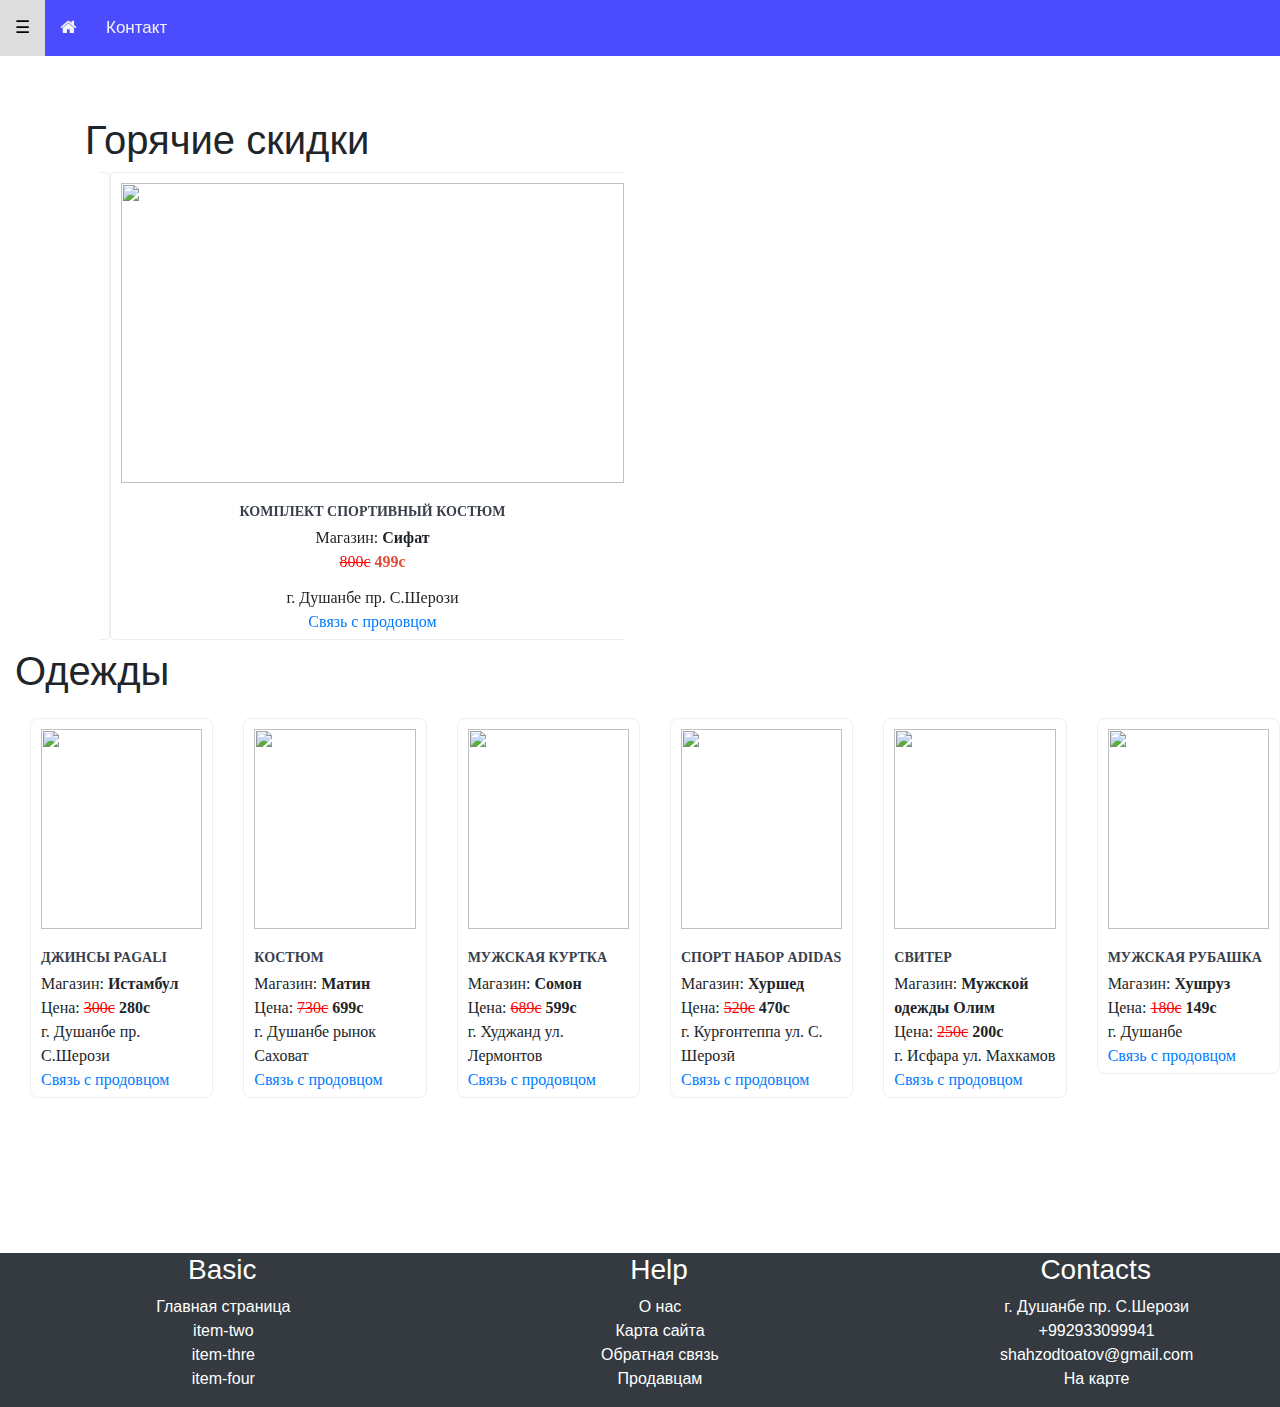
==== index.html @ 080f4787 "first commit" ====
<!DOCTYPE html>
<html lang="en">
<head>
    <meta charset="UTF-8">
    <meta name="viewport" content="width=device-width, initial-scale=1.0">
    <link rel="stylesheet" href="./bootstrap/css/bootstrap.min.css">
    <link rel="stylesheet" href="https://cdnjs.cloudflare.com/ajax/libs/font-awesome/4.7.0/css/font-awesome.min.css">
    <link rel="stylesheet" href="./slick-slider/slick/slick-theme.css">
    <link rel="stylesheet" href="./slick-slider/slick/slick.css">
    <link rel="stylesheet" href="./style.css">
    <title>Takhfif</title>
</head>
<body>
    <div id="navbar">
        <a onclick="openNav()">&#9776;</a>
        <a href="./index.html"><i class="fa fa-home"></i></a>
        <a href="./form.html">Контакт</a>
    </div><!--navbar-->

    <div id="mySidenav" class="sidenav">
        <a href="javascript:void(0)" class="closebtn" onclick="closeNav()">&times;</a>
        <a href="./cat_one.html"><i class="fa fa-fw fa-car"></i> Auto</a>
        <a href="./pages/clothers.html"><i class="fa fa-user"></i> Clothers</a>
        <a href="./pages/green.html"><i class="fa fa-fw fa-tree"></i> Green</a>
        <a href="./pages/foods.html"><i class="fa fa-fw fa-cutlery"></i> Foods</a>
        <a href="./pages/service.html"><i class="fa fa-fw fa-handshake-o"></i> Servvice</a>
        <a href="./pages/technics.html"><i class="fa fa-fw fa-laptop"></i> Computers</a>
        <a href="#"><i class="fa fa-fw fa-headphones"></i> Headphones</a>
        <a href="#"><i class="fa fa-fw fa-mobile"></i> Smartphones</a>
    </div> <!--sidenav-->

<br><br><br><br>
<div class="container">
    <h1>Горячие скидки</h1>
        <div class="slider col-md-6">
            <div class="card">
                <div class="card-img">
                    <img src="https://lh3.googleusercontent.com/proxy/[base64]"
                        alt="">
                </div>
                <div class="card-list">
                    <h3>Комплект спортивный костюм</h3>
                    <p>Магазин: <b>Сифат</b></p>
                    <div class="narx"><s class="price-number">800с</s> <b>499с</b></div>
                    <div class="address"><span>г. Душанбе </span><span>пр. С.Шерози</span></div>
                    <div class="seller-conn"><a href="tel:+992933099941">Связь с продовцом</a></div>
                </div>
            </div> 
            
            <div class="card">
                <div class="card-img">
                    <img src="https://cdn.svyaznoy.ru/upload/iblock/9d7/htmlimage3.jpg/resize/483x483/hq/"
                        alt="">
                </div>
                <div class="card-list">
                    <h3>Ноутбук Honor Magicbook Pro</h3>
                    <p>Магазин: <b>Шаҳром</b></p>
                    <div class="narx"><s class="price-number">6400с</s> <b>4000с</b></div>
                    <div class="address"><span>г. Душанбе </span><span>ул. Бухоро 43</span></div>                    
                    <div class="seller-conn"><a href="tel:+992933099941">Связь с продовцом</a></div>
                </div>
            </div> 

            <div class="card">
                <div class="card-img">
                    <img src="https://i1.foxtrot.com.ua/product/MediumImages/6390305_0.jpg"
                        alt="">
                </div>
                <div class="card-list">
                    <h3>Холодильник Samsung</h3>
                    <p>Магазин: <b>Осиё</b></p>
                    <div class="narx"><s class="price-number">12000с</s> <b>11400с</b></div>
                    <div class="address"><span>г. Душанбе </span><span>ул. Н.Карабоев</span></div>                    
                    <div class="seller-conn"><a href="tel:+992933099941">Связь с продовцом</a></div>
                </div>
            </div> 

            <div class="card">
                <div class="card-img">
                    <img src="https://www.technodom.kz/media/catalog/product/c/6/c6284783011b7381915892a9ef62e2f05874be58_15305896198174.jpg"
                        alt="">
                </div>
                <div class="card-list">
                    <h3>Смартфон Samsung A10</h3>
                    <p>Магазин: <b>Садбарг</b></p>
                    <div class="narx"><s class="price-number">2700с</s> <b>2579с</b></div>
                    <div class="address"><span>г. Душанбе </span><span>ул. Н.Хисрав</span></div>                    
                    <div class="seller-conn"><a href="tel:+992933099941">Связь с продовцом</a></div>
                </div>
            </div>

            <div class="card">
                <div class="card-img">
                    <img src="https://i1.foxtrot.com.ua/product/MediumImages/6390305_0.jpg"
                        alt="">
                </div>
                <div class="card-list">
                    <h3>Шкаф</h3>
                    <p>Магазин: <b>Саховат</b></p>
                    <div class="narx"><s class="price-number">800с</s> <b>720с</b></div>
                    <div class="address"><span>г. Душанбе </span><span>ул. Н.Карабоев</span></div>                    
                    <div class="seller-conn"><a href="tel:+992933099941">Связь с продовцом</a></div>
                </div>
            </div>

            <div class="card">
                <div class="card-img">
                    <img src="https://gde.ru/images/img_ru/474x354/50/43/5043f0f0791b76d75b5369abca0ab702.jpg"
                        alt="">
                </div>
                <div class="card-list">
                    <h3>Коляска</h3>
                    <p>Магазин: <b>Султони Кабир</b></p>
                    <div class="narx"><s class="price-number">700с</s> <b>629с</b></div>
                    <div class="address"><span>г. Душанбе </span><span>ул. Н.Карабоев</span></div>                    
                    <div class="seller-conn"><a href="tel:+992933099941">Связь с продовцом</a></div>
                </div>
            </div>

            <div class="card">
                <div class="card-img">
                    <img src="https://alif.shop/images/detailed/80/Divan-Chikago-B3.jpg"
                        alt="">
                </div>
                <div class="card-list">
                    <h3>Диван</h3>
                    <p>Магазин: <b>Осиё</b></p>
                    <div class="narx"><s class="price-number">5000с</s> <b>4599с</b></div>
                    <div class="address"><span>г. Кургонтеппа </span><span>ул. Н.Хусрав 29/3</span></div>                    
                    <div class="seller-conn"><a href="tel:+992933099941">Связь с продовцом</a></div>
                </div>
            </div>

            
    </div> <!--slider-->
</div><!--container-->


    <div class="container-fluid">
        <h1>Одежды</h1>
        <div class="row first">
            <div class="product col-md-2 col-6 col-sm-4">
                <div class="product-items">
                   <div class="product-img">
                    <img src="https://img1.wbstatic.net/big/new/10390000/10396453-1.jpg"
                        alt="">
                </div>
                <div class="product-list">
                    <h4>Джинсы PAGALI</h4>
                    <p>Магазин: <b>Истамбул</b></p>
                    <div class="price">Цена: <s class="price-number">300с</s> <b>280с</b></div>
                    <div class="address"><span>г. Душанбе </span><span>пр. С.Шерози</span></div>
                    <div class="seller-conn"><a href="tel:+992933099941">Связь с продовцом</a></div>
                </div> 
                </div>                
            </div>

            <div class="product col-md-2 col-6 col-sm-4">
                <div class="product-items">
                    <div class="product-img">
                     <img src="https://www.openbusiness.ru/upload/iblock/438/muzhskaya_odejhda.jpg"
                         alt="">
                 </div>
                 <div class="product-list">
                     <h4>Костюм</h4>
                     <p>Магазин: <b>Матин</b></p>
                     <div class="price">Цена: <s class="price-number">730с</s> <b>699с</b></div>
                     <div class="address"><span>г. Душанбе </span><span>рынок Саховат</span></div>
                     <div class="seller-conn"><a href="tel:+992933099941">Связь с продовцом</a></div>
                 </div> 
                 </div>
            </div>

            <div class="product col-md-2 col-6 col-sm-4">
                <div class="product-items">
                    <div class="product-img">
                     <img src="https://static-ru.insales.ru/images/products/1/3812/128102116/pol_pl_Kurtka-meska-przejsciowa-sportowa-bordowa-Denley-AK85-51157_3.jpg"
                         alt="">
                 </div>
                 <div class="product-list">
                     <h4>Мужская куртка</h4>
                     <p>Магазин: <b>Сомон</b></p>
                     <div class="price">Цена: <s class="price-number">689с</s> <b>599с</b></div>
                     <div class="address"><span>г. Худжанд </span><span>ул. Лермонтов</span></div>
                     <div class="seller-conn"><a href="tel:+992933099941">Связь с продовцом</a></div>
                 </div> 
                 </div>
            </div>

            <div class="product col-md-2 col-6 col-sm-4">
                <div class="product-items">
                    <div class="product-img">
                     <img src="https://i.pinimg.com/originals/97/82/17/978217e339a86e8366fa1c538695683b.jpg"
                         alt="">
                 </div>
                 <div class="product-list">
                     <h4>Спорт набор adidas</h4>
                     <p>Магазин: <b>Хуршед</b></p>
                     <div class="price">Цена: <s class="price-number">520с</s> <b>470с</b></div>
                     <div class="address"><span>г. Курғонтеппа </span><span>ул. С. Шерозӣ</span></div>
                     <div class="seller-conn"><a href="tel:+992933099941">Связь с продовцом</a></div>
                 </div> 
                 </div>
            </div>

            <div class="product col-md-2 col-6 col-sm-4">
                <div class="product-items">
                    <div class="product-img">
                     <img src="https://upload.leboutique.com/upload/media/category/mlong-sleeve.jpg"
                         alt="">
                 </div>
                 <div class="product-list">
                     <h4>Свитер</h4>
                     <p>Магазин: <b>Мужской одежды Олим</b></p>
                     <div class="price">Цена: <s class="price-number">250с</s> <b>200с</b></div>
                     <div class="address"><span>г. Исфара </span><span>ул. Махкамов</span></div>
                     <div class="seller-conn"><a href="tel:+992933099941">Связь с продовцом</a></div>
                 </div> 
                 </div>
            </div>
            
            <div class="product col-md-2 col-6 col-sm-4">
                <div class="product-items">
                    <div class="product-img">
                     <img src="https://i3.stat01.com/1/6741/67402734/a35910/rubashki.jpg"
                         alt="">
                 </div>
                 <div class="product-list">
                     <h4>Мужская рубашка</h4>
                     <p>Магазин: <b>Хушруз</b></p>
                     <div class="price">Цена: <s class="price-number">180с</s> <b>149с</b></div>
                     <div class="address"><span>г. Душанбе </span></div>
                     <div class="seller-conn"><a href="tel:+992933099941">Связь с продовцом</a></div>
                 </div> 
                 </div>
            </div>
        </div> <!--row-->
    </div> <!--container -->
    <br>
    <br>
    <br>
    <br>
    <br>
    














     <!-- Footer -->
<div class="footer bg-dark">
    <div class="row footer">
        <div class=" col-md-4 block-one">
            <h3>Basic</h3>
            <ul>
            <li><a href="#">Главная страница</a></li>
            <li><a href="#">item-two</a></li>
            <li><a href="#">item-thre</a></li>
            <li><a href="#">item-four</a></li>
        </ul>
    </div><!-- block-1 -->
        <div class=" col-md-4 block-two">
            <h3>Help</h3>
            <ul>
                <li><a href="#">О нас</a></li>
                <li><a href="#">Карта сайта</a></li>
                <li><a href="#">Обратная связь</a></li>
                <li><a href="#">Продавцам</a></li>
            </ul>
        </div><!-- block-2 -->
        <div class=" col-md-4 block-three">
            <h3>Contacts</h3>
            <ul>
                <li><a href="#">г. Душанбе пр. С.Шерози</a></li>
               <li> <a href="tel:+992933099941">+992933099941</a></li>
               <li> <a href="mailto:shazodtoatov@gmail.com">shahzodtoatov@gmail.com</a></li>
               <li> <a href="#">На карте</a></li>
            </ul>
        </div><!-- block-3 -->
        </div>
        <!--row-->
</div><!--footer-->

    <script src="https://code.jquery.com/jquery-3.5.1.min.js"></script>
    <script src="./slick-slider/slick/slick.js"></script>
    <script src="./jquery.js"></script>
    <script src="main.js"></script>
</body>
</html>
---- style.css ----
#navbar {
    background-color: rgb(0,0,255, 0.7);
    position: fixed;
    top: 0;
    width: 100%;
    display: block;
    transition: top 0.3s;
  }
  
  #navbar a {
    float: left;
    display: block;
    color: #f2f2f2;
    text-align: center;
    padding: 15px;
    text-decoration: none;
    font-size: 17px;
  }
  
  #navbar a:hover {
    background-color: #ddd;
    color: black;
    cursor: pointer;
  }

  .sidenav {
    height: 100%;
    width: 0;
    position: fixed;
    z-index: 1;
    top: 0;
    left: 0;
    background-color: #111;
    overflow-x: hidden;
    transition: 0.1s;
    padding-top: 60px;
  }
  
  .sidenav a {
    padding: 8px 8px 8px 32px;
    text-decoration: none;
    font-size: 25px;
    color: #818181;
    display: block;
    transition: 0.3s;
  }
  
  .sidenav a:hover {
    color: #f1f1f1;
  }
  
  .sidenav .closebtn {
    position: absolute;
    top: 0;
    right: 25px;
    font-size: 36px;
    margin-left: 50px;
  }
  
  #main {
    transition: margin-left .5s;
    padding: 16px;
  }
  
  @media screen and (max-height: 450px) {
    .sidenav {padding-top: 15px;}
    .sidenav a {font-size: 18px;}
  }

  
/* Card styles --------------------------------------------------------------------------------------------------------------------------------------------*/
img{
    width: 150px;
    height: 200px;
}


.slide{
    margin: 10px;
    border: 1px solid black;
    box-shadow: 5px 5px 4px 5px #888888;
}


.card{
  width: 100%;
  text-align: center;
  display: inline-block;
  margin: 0 auto;
  margin: 0 10px;
  padding: 10px 10px 5px 10px;
  border: 1px solid #eee;
  background: white;
  font-family: "Open Sans";
  overflow: hidden;
  transition: .4s linear;
}
.card-img{transition: 1s ease-in-out;}
.card-img:hover{transform: scale(1.03);}

.card-list {margin-top: 15px;}
.card-list h3 {
  font-weight: 700;
  color: #39404B;
  margin: 0;
  text-transform: uppercase;
  font-size: 14px;
  line-height: 2;
}
.narx {
  color: #E34D38;
  display: block;
  margin-bottom: 12px;
}
.card-img img {
    display: block;
    width: 100%;
    height: 300px;
  }


  /* Slider --------------------------------------------------------------------------------------------------------------------------------------------*/
.slider {
    position: relative;
    overflow: hidden;
  }
  
  .slider__wrapper {
    display: flex;
    transition: transform 0.6s ease;
  }
  
  .slider__item {
    flex: 0 0 50%;
    max-width: 50%;
  }
  
  .slider__control {
    position: absolute;
    top: 50%;
    display: flex;
    align-items: center;
    justify-content: center;
    width: 40px;
    color: #fff;
    text-align: center;
    opacity: 0.5;
    height: 50px;
    transform: translateY(-50%);
    background: rgba(0, 0, 0, .5);
  }
  
  .slider__control:hover,
  .slider__control:focus {
    color: #fff;
    text-decoration: none;
    outline: 0;
    opacity: .9;
  }
  
  .slider__control_left {
    left: 0;
  }
  
  .slider__control_right {
    right: 0;
  }
  
  .slider__control::before {
    content: '';
    display: inline-block;
    width: 20px;
    height: 20px;
    background: transparent no-repeat center center;
    background-size: 100% 100%;
  }
  
  .slider__control_left::before {
    background-image: url("data:image/svg+xml;charset=utf8,%3Csvg xmlns='http://www.w3.org/2000/svg' fill='%23fff' viewBox='0 0 8 8'%3E%3Cpath d='M5.25 0l-4 4 4 4 1.5-1.5-2.5-2.5 2.5-2.5-1.5-1.5z'/%3E%3C/svg%3E");
  }
  
  .slider__control_right::before {
    background-image: url("data:image/svg+xml;charset=utf8,%3Csvg xmlns='http://www.w3.org/2000/svg' fill='%23fff' viewBox='0 0 8 8'%3E%3Cpath d='M2.75 0l-1.5 1.5 2.5 2.5-2.5 2.5 1.5 1.5 4-4-4-4z'/%3E%3C/svg%3E");
  }
  
  .slider__item>div {
    line-height: 250px;
    font-size: 100px;
    text-align: center;
  }
  
  

  /* Product style --------------------------------------------------------------------------------------------------------------------------------------------*/
  * {box-sizing: border-box;}
.first .product-items {
  width: 100%;
  /* height: 400px; */
  margin: 15px 15px;
  padding: 10px 10px 5px 10px;
  border: 1px solid #eee;
  background: white;
  font-family: "Open Sans";
  overflow: hidden;
  transition: .4s linear;
  border-radius: 8px;
}
.product-img {transition: 1s ease-in-out;}
.product:hover {transform: scale(1.01);}
.product-img img {
  display: block;
  width: 100%;
}
.product-list {margin-top: 15px;}
.product-list h4 {
  font-weight: 700;
  color: #39404B;
  margin: 0;
  text-transform: uppercase;
  font-size: 14px;
  line-height: 2;
}
.price {
  /* color: #E34D38; */
  display: block;
  /* margin-bottom: 12px; */
}
.cont{
    background-color: lime;
    margin: 20px;
    padding: 10px;
}

  /* Footer ------------------------------------------------------------------------------------------------------------ */
  .footer{
    /* background-color: rgb(0,0,255, 0.7); */
    margin-top: 20px;
    text-align: center;
    color: white;
}

.footer ul{
    list-style-type: none;
}
.footer h3{
    margin-left: 38px;
}
.footer a{
    color: white;
    text-decoration: none;
    transition: 0.3s;
}
.footer a:hover{
    color: white;
}





  /* --------------------------------------------------------------------------------------------------------------- */
  .container{
      margin-top: 20px;
      border-radius: 8px;
      /* padding: 20px; */
      /* background-color: rgb(0,0,238, 0.7); */
  }
.price-number{
    color: red;
}

p{
    margin: 0;
}
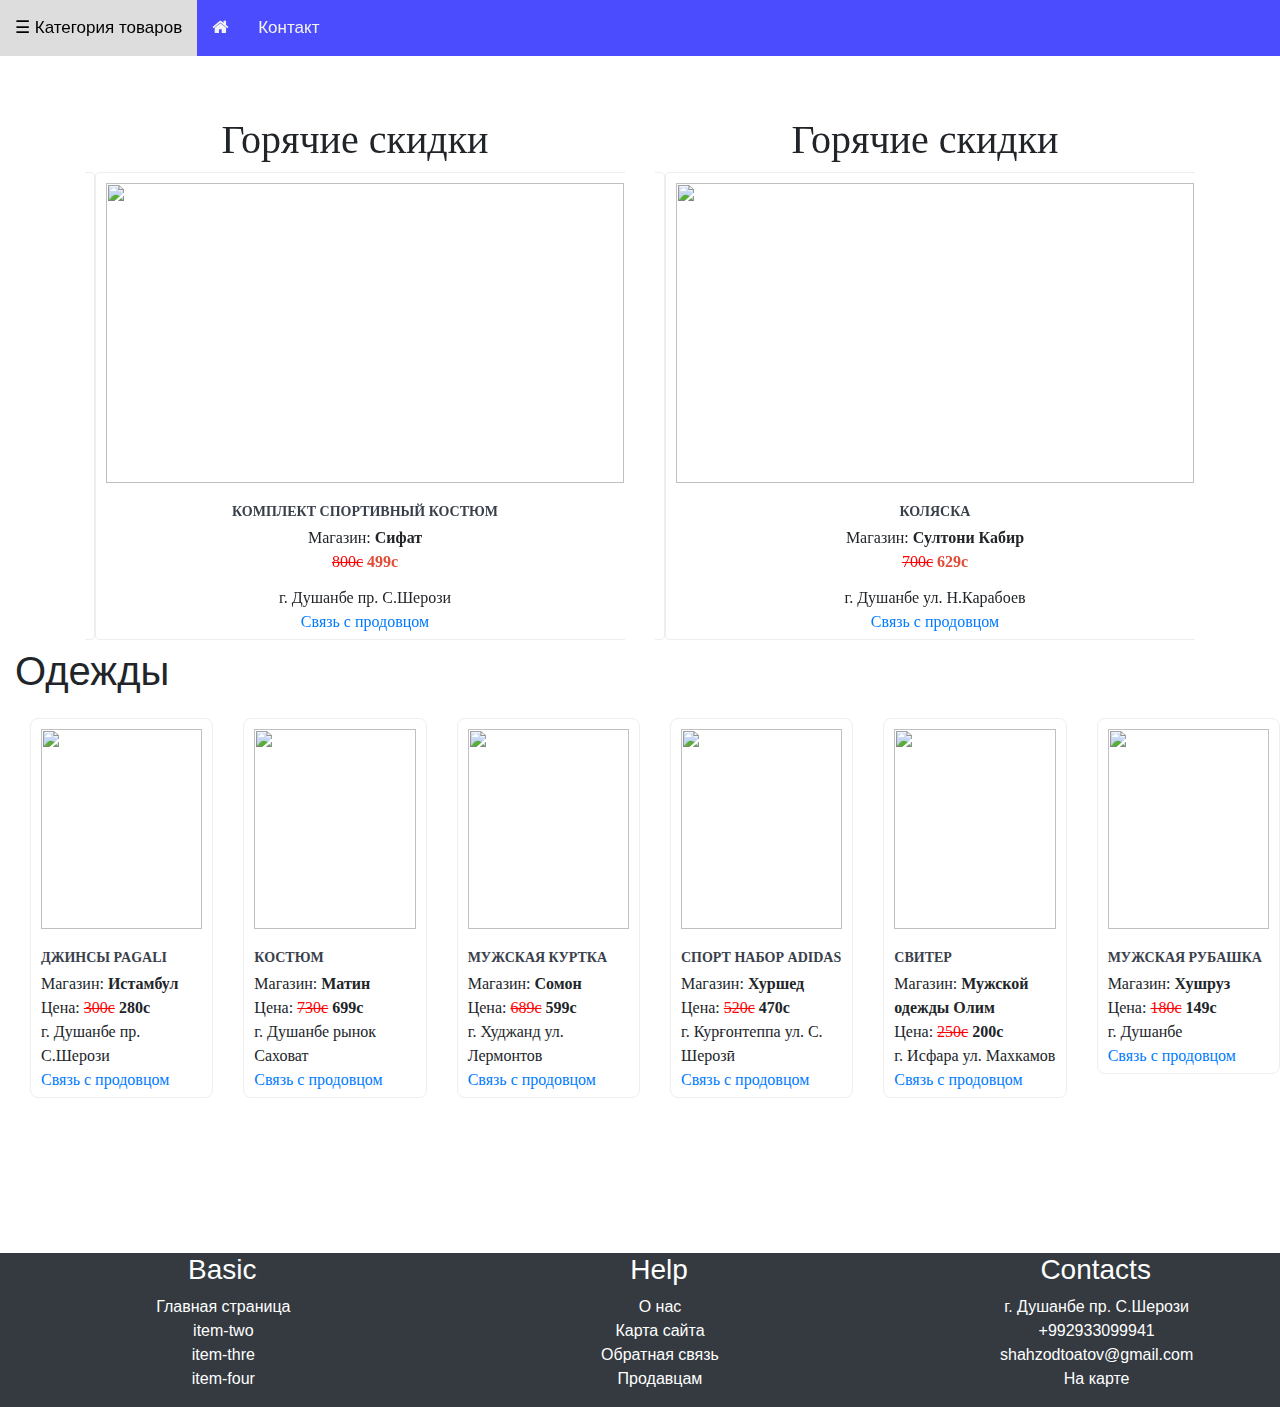
==== commit 2804213f: "2" ====
--- a/index.html
+++ b/index.html
@@ -12,7 +12,7 @@
 </head>
 <body>
     <div id="navbar">
-        <a onclick="openNav()">&#9776;</a>
+        <a onclick="openNav()">&#9776; Категория товаров</a>
         <a href="./index.html"><i class="fa fa-home"></i></a>
         <a href="./form.html">Контакт</a>
     </div><!--navbar-->
@@ -31,8 +31,11 @@
 
 <br><br><br><br>
 <div class="container">
+<div class="row">
+    <div class="col-md-6">
+        
     <h1>Горячие скидки</h1>
-        <div class="slider col-md-6">
+        <div class="slider ">
             <div class="card">
                 <div class="card-img">
                     <img src="https://lh3.googleusercontent.com/proxy/[base64]"
@@ -91,7 +94,7 @@
 
             <div class="card">
                 <div class="card-img">
-                    <img src="https://i1.foxtrot.com.ua/product/MediumImages/6390305_0.jpg"
+                    <img src="https://www.stolplit.ru/upload/resize_cache/iblock/d0c/2048_1536_1/mambo_sb_2371_shkaf_2_h_dverniy_dub_sonoma_beliy.jpg"
                         alt="">
                 </div>
                 <div class="card-list">
@@ -131,9 +134,123 @@
                 </div>
             </div>
 
+          
+    </div> <!--slider-->
+</div>
+
+
+<div class="col-md-6 second-slider">
+    <h1>Горячие скидки</h1>
+        <div class="slider">
+            <div class="card">
+                <div class="card-img">
+                    <img src="https://gde.ru/images/img_ru/474x354/50/43/5043f0f0791b76d75b5369abca0ab702.jpg"
+                        alt="">
+                </div>
+                <div class="card-list">
+                    <h3>Коляска</h3>
+                    <p>Магазин: <b>Султони Кабир</b></p>
+                    <div class="narx"><s class="price-number">700с</s> <b>629с</b></div>
+                    <div class="address"><span>г. Душанбе </span><span>ул. Н.Карабоев</span></div>                    
+                    <div class="seller-conn"><a href="tel:+992933099941">Связь с продовцом</a></div>
+                </div>
+            </div>
             
-    </div> <!--slider-->
+            <div class="card">
+                <div class="card-img">
+                    <img src="https://alif.shop/images/detailed/80/Divan-Chikago-B3.jpg"
+                        alt="">
+                </div>
+                <div class="card-list">
+                    <h3>Диван</h3>
+                    <p>Магазин: <b>Осиё</b></p>
+                    <div class="narx"><s class="price-number">5000с</s> <b>4599с</b></div>
+                    <div class="address"><span>г. Кургонтеппа </span><span>ул. Н.Хусрав 29/3</span></div>                    
+                    <div class="seller-conn"><a href="tel:+992933099941">Связь с продовцом</a></div>
+                </div>
+            </div>
+
+            <div class="card">
+                <div class="card-img">
+                    <img src="https://i1.foxtrot.com.ua/product/MediumImages/6390305_0.jpg"
+                        alt="">
+                </div>
+                <div class="card-list">
+                    <h3>Холодильник Samsung</h3>
+                    <p>Магазин: <b>Осиё</b></p>
+                    <div class="narx"><s class="price-number">12000с</s> <b>11400с</b></div>
+                    <div class="address"><span>г. Душанбе </span><span>ул. Н.Карабоев</span></div>                    
+                    <div class="seller-conn"><a href="tel:+992933099941">Связь с продовцом</a></div>
+                </div>
+            </div> 
+
+            <div class="card">
+                <div class="card-img">
+                    <img src="https://www.technodom.kz/media/catalog/product/c/6/c6284783011b7381915892a9ef62e2f05874be58_15305896198174.jpg"
+                        alt="">
+                </div>
+                <div class="card-list">
+                    <h3>Смартфон Samsung A10</h3>
+                    <p>Магазин: <b>Садбарг</b></p>
+                    <div class="narx"><s class="price-number">2700с</s> <b>2579с</b></div>
+                    <div class="address"><span>г. Душанбе </span><span>ул. Н.Хисрав</span></div>                    
+                    <div class="seller-conn"><a href="tel:+992933099941">Связь с продовцом</a></div>
+                </div>
+            </div>
+
+            <div class="card">
+                <div class="card-img">
+                    <img src="https://www.stolplit.ru/upload/resize_cache/iblock/d0c/2048_1536_1/mambo_sb_2371_shkaf_2_h_dverniy_dub_sonoma_beliy.jpg"
+                        alt="">
+                </div>
+                <div class="card-list">
+                    <h3>Шкаф</h3>
+                    <p>Магазин: <b>Саховат</b></p>
+                    <div class="narx"><s class="price-number">800с</s> <b>720с</b></div>
+                    <div class="address"><span>г. Душанбе </span><span>ул. Н.Карабоев</span></div>                    
+                    <div class="seller-conn"><a href="tel:+992933099941">Связь с продовцом</a></div>
+                </div>
+            </div>
+
+            
+
+            <div class="card">
+                <div class="card-img">
+                    <img src="https://lh3.googleusercontent.com/proxy/[base64]"
+                        alt="">
+                </div>
+                <div class="card-list">
+                    <h3>Комплект спортивный костюм</h3>
+                    <p>Магазин: <b>Сифат</b></p>
+                    <div class="narx"><s class="price-number">800с</s> <b>499с</b></div>
+                    <div class="address"><span>г. Душанбе </span><span>пр. С.Шерози</span></div>
+                    <div class="seller-conn"><a href="tel:+992933099941">Связь с продовцом</a></div>
+                </div>
+            </div> 
+
+            
+            <div class="card">
+                <div class="card-img">
+                    <img src="https://cdn.svyaznoy.ru/upload/iblock/9d7/htmlimage3.jpg/resize/483x483/hq/"
+                        alt="">
+                </div>
+                <div class="card-list">
+                    <h3>Ноутбук Honor Magicbook Pro</h3>
+                    <p>Магазин: <b>Шаҳром</b></p>
+                    <div class="narx"><s class="price-number">6400с</s> <b>4000с</b></div>
+                    <div class="address"><span>г. Душанбе </span><span>ул. Бухоро 43</span></div>                    
+                    <div class="seller-conn"><a href="tel:+992933099941">Связь с продовцом</a></div>
+                </div>
+            </div> 
+
+           </div> <!--slider-->
+           </div> <!--col-md-6-->
+    </div> <!--row-->
 </div><!--container-->
+
+
+
+
 
 
     <div class="container-fluid">
--- a/style.css
+++ b/style.css
@@ -211,7 +211,10 @@
   display: block;
   width: 100%;
 }
-.product-list {margin-top: 15px;}
+.product-list {
+  margin-top: 15px;
+  width: 100%;
+}
 .product-list h4 {
   font-weight: 700;
   color: #39404B;
@@ -271,4 +274,15 @@
 
 p{
     margin: 0;
+}
+
+.col-md-6 h1{
+  text-align: center;
+  font-family: 'Times New Roman', Times, serif;
+}
+
+@media (max-width: 500px) {
+  .second-slider {
+    display: none;
+  }
 }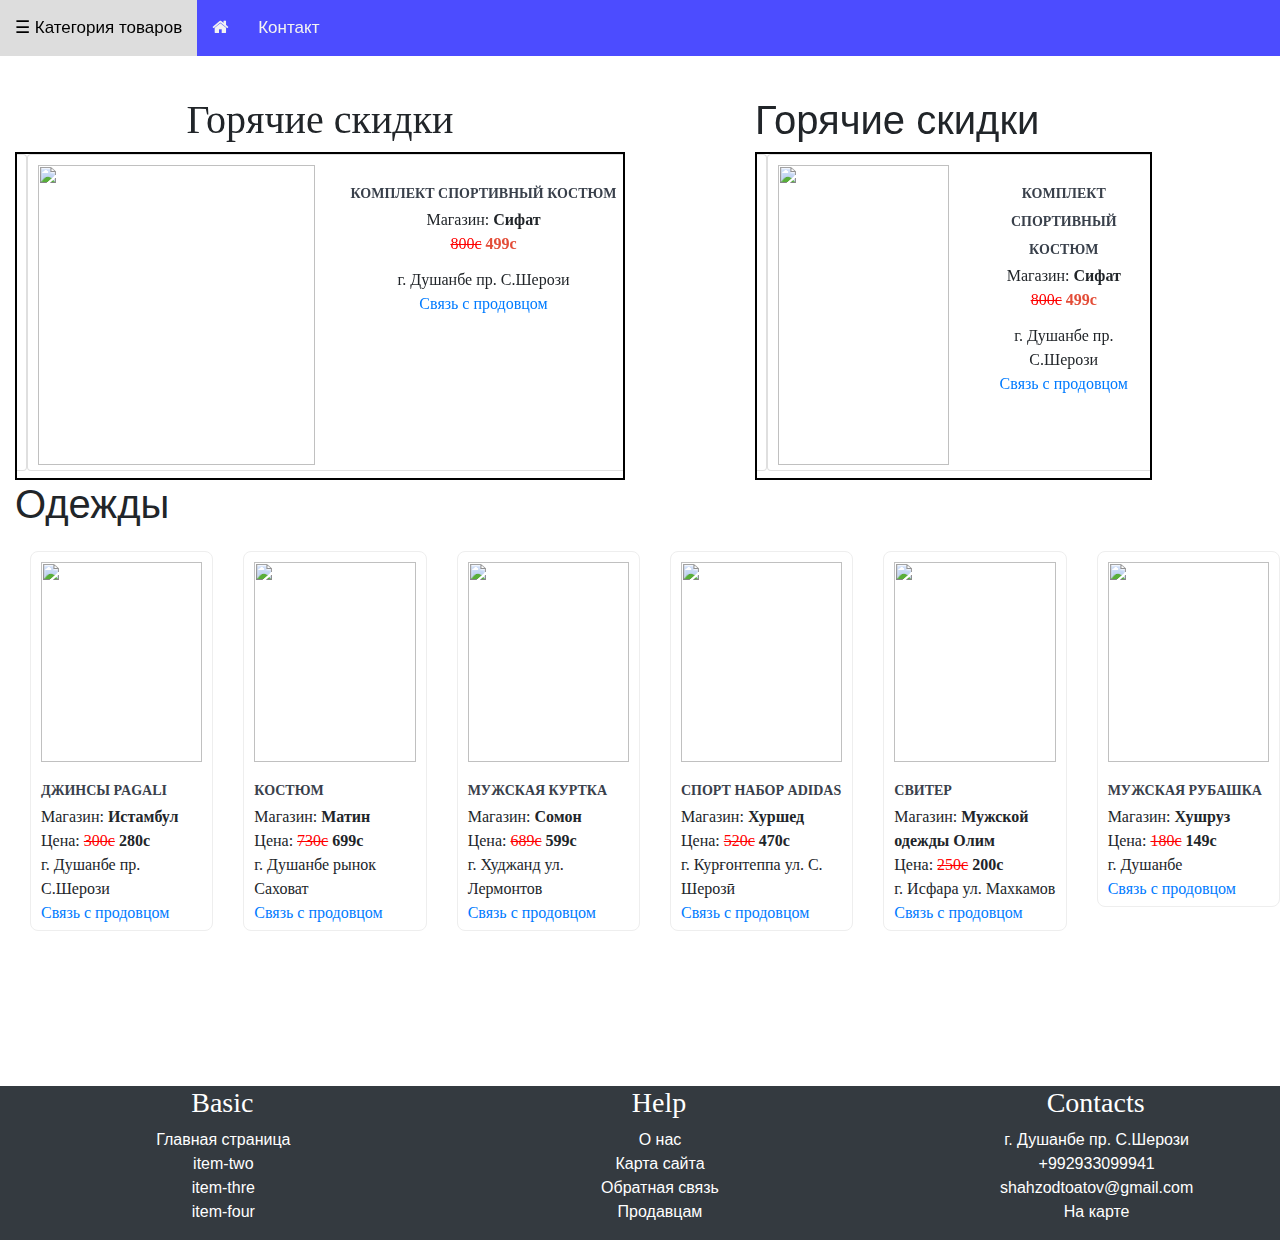
==== commit bd23f29a: "4" ====
--- a/index.html
+++ b/index.html
@@ -30,107 +30,149 @@
     </div> <!--sidenav-->
 
 <br><br><br><br>
-<div class="container">
+<div class="container-fluid">
 <div class="row">
     <div class="col-md-6">
         
     <h1>Горячие скидки</h1>
         <div class="slider ">
             <div class="card">
+                <div class="row">
+                    <div class="card-img-row col-md-6">
                 <div class="card-img">
                     <img src="https://lh3.googleusercontent.com/proxy/[base64]"
                         alt="">
                 </div>
+            </div>
+            <div class="card-list-row col-md-6">
                 <div class="card-list">
                     <h3>Комплект спортивный костюм</h3>
                     <p>Магазин: <b>Сифат</b></p>
                     <div class="narx"><s class="price-number">800с</s> <b>499с</b></div>
                     <div class="address"><span>г. Душанбе </span><span>пр. С.Шерози</span></div>
                     <div class="seller-conn"><a href="tel:+992933099941">Связь с продовцом</a></div>
+                    </div>
+                </div>
                 </div>
             </div> 
             
             <div class="card">
+                <div class="row">
+                    <div class="card-img-row col-md-6">
                 <div class="card-img">
                     <img src="https://cdn.svyaznoy.ru/upload/iblock/9d7/htmlimage3.jpg/resize/483x483/hq/"
                         alt="">
                 </div>
+            </div>
+            <div class="card-list-row col-md-6">
                 <div class="card-list">
                     <h3>Ноутбук Honor Magicbook Pro</h3>
                     <p>Магазин: <b>Шаҳром</b></p>
                     <div class="narx"><s class="price-number">6400с</s> <b>4000с</b></div>
                     <div class="address"><span>г. Душанбе </span><span>ул. Бухоро 43</span></div>                    
                     <div class="seller-conn"><a href="tel:+992933099941">Связь с продовцом</a></div>
-                </div>
-            </div> 
-
-            <div class="card">
+                    </div>
+                </div>
+                </div>
+            </div> 
+
+            <div class="card">
+                <div class="row">
+                    <div class="card-img-row col-md-6">
                 <div class="card-img">
                     <img src="https://i1.foxtrot.com.ua/product/MediumImages/6390305_0.jpg"
                         alt="">
                 </div>
+            </div>
+            <div class="card-list-row col-md-6">
                 <div class="card-list">
                     <h3>Холодильник Samsung</h3>
                     <p>Магазин: <b>Осиё</b></p>
                     <div class="narx"><s class="price-number">12000с</s> <b>11400с</b></div>
                     <div class="address"><span>г. Душанбе </span><span>ул. Н.Карабоев</span></div>                    
                     <div class="seller-conn"><a href="tel:+992933099941">Связь с продовцом</a></div>
-                </div>
-            </div> 
-
-            <div class="card">
+                    </div>
+                </div>
+                </div>
+            </div> 
+
+            <div class="card">
+                <div class="row">
+                    <div class="card-img-row col-md-6">
                 <div class="card-img">
                     <img src="https://www.technodom.kz/media/catalog/product/c/6/c6284783011b7381915892a9ef62e2f05874be58_15305896198174.jpg"
                         alt="">
                 </div>
+            </div>
+            <div class="card-list-row col-md-6">
                 <div class="card-list">
                     <h3>Смартфон Samsung A10</h3>
                     <p>Магазин: <b>Садбарг</b></p>
                     <div class="narx"><s class="price-number">2700с</s> <b>2579с</b></div>
                     <div class="address"><span>г. Душанбе </span><span>ул. Н.Хисрав</span></div>                    
                     <div class="seller-conn"><a href="tel:+992933099941">Связь с продовцом</a></div>
-                </div>
-            </div>
-
-            <div class="card">
+                    </div>
+                </div>
+                </div>
+            </div>
+
+            <div class="card">
+                <div class="row">
+                    <div class="card-img-row col-md-6">
                 <div class="card-img">
                     <img src="https://www.stolplit.ru/upload/resize_cache/iblock/d0c/2048_1536_1/mambo_sb_2371_shkaf_2_h_dverniy_dub_sonoma_beliy.jpg"
                         alt="">
                 </div>
+            </div>
+            <div class="card-list-row col-md-6">
                 <div class="card-list">
                     <h3>Шкаф</h3>
                     <p>Магазин: <b>Саховат</b></p>
                     <div class="narx"><s class="price-number">800с</s> <b>720с</b></div>
                     <div class="address"><span>г. Душанбе </span><span>ул. Н.Карабоев</span></div>                    
                     <div class="seller-conn"><a href="tel:+992933099941">Связь с продовцом</a></div>
-                </div>
-            </div>
-
-            <div class="card">
+                    </div>
+                </div>
+                </div>
+            </div>
+
+            <div class="card">
+                <div class="row">
+                    <div class="card-img-row col-md-6">
                 <div class="card-img">
                     <img src="https://gde.ru/images/img_ru/474x354/50/43/5043f0f0791b76d75b5369abca0ab702.jpg"
                         alt="">
                 </div>
+            </div>
+            <div class="card-list-row col-md-6">
                 <div class="card-list">
                     <h3>Коляска</h3>
                     <p>Магазин: <b>Султони Кабир</b></p>
                     <div class="narx"><s class="price-number">700с</s> <b>629с</b></div>
                     <div class="address"><span>г. Душанбе </span><span>ул. Н.Карабоев</span></div>                    
                     <div class="seller-conn"><a href="tel:+992933099941">Связь с продовцом</a></div>
-                </div>
-            </div>
-
-            <div class="card">
+                    </div>
+                </div>
+                </div>
+            </div>
+
+            <div class="card">
+                <div class="row">
+                    <div class="card-img-row col-md-6">
                 <div class="card-img">
                     <img src="https://alif.shop/images/detailed/80/Divan-Chikago-B3.jpg"
                         alt="">
                 </div>
+            </div>
+            <div class="card-list-row col-md-6">
                 <div class="card-list">
                     <h3>Диван</h3>
                     <p>Магазин: <b>Осиё</b></p>
                     <div class="narx"><s class="price-number">5000с</s> <b>4599с</b></div>
                     <div class="address"><span>г. Кургонтеппа </span><span>ул. Н.Хусрав 29/3</span></div>                    
                     <div class="seller-conn"><a href="tel:+992933099941">Связь с продовцом</a></div>
+                    </div>
+                </div>
                 </div>
             </div>
 
@@ -139,34 +181,197 @@
 </div>
 
 
-<div class="col-md-6 second-slider">
+
+
+
+
+
+
+
+
+
+<!--Slider's second block-->
+<div class="col-md-4 second-slider">
+        
     <h1>Горячие скидки</h1>
-        <div class="slider">
-            <div class="card">
+        <div class="slider ">
+            <div class="card">
+                <div class="row">
+                    <div class="card-img-row col-md-6">
+                <div class="card-img">
+                    <img src="https://lh3.googleusercontent.com/proxy/[base64]"
+                        alt="">
+                </div>
+            </div>
+            <div class="card-list-row col-md-6">
+                <div class="card-list">
+                    <h3>Комплект спортивный костюм</h3>
+                    <p>Магазин: <b>Сифат</b></p>
+                    <div class="narx"><s class="price-number">800с</s> <b>499с</b></div>
+                    <div class="address"><span>г. Душанбе </span><span>пр. С.Шерози</span></div>
+                    <div class="seller-conn"><a href="tel:+992933099941">Связь с продовцом</a></div>
+                    </div>
+                </div>
+                </div>
+            </div> 
+            
+            <div class="card">
+                <div class="row">
+                    <div class="card-img-row col-md-6">
+                <div class="card-img">
+                    <img src="https://cdn.svyaznoy.ru/upload/iblock/9d7/htmlimage3.jpg/resize/483x483/hq/"
+                        alt="">
+                </div>
+            </div>
+            <div class="card-list-row col-md-6">
+                <div class="card-list">
+                    <h3>Ноутбук Honor Magicbook Pro</h3>
+                    <p>Магазин: <b>Шаҳром</b></p>
+                    <div class="narx"><s class="price-number">6400с</s> <b>4000с</b></div>
+                    <div class="address"><span>г. Душанбе </span><span>ул. Бухоро 43</span></div>                    
+                    <div class="seller-conn"><a href="tel:+992933099941">Связь с продовцом</a></div>
+                    </div>
+                </div>
+                </div>
+            </div> 
+
+            <div class="card">
+                <div class="row">
+                    <div class="card-img-row col-md-6">
+                <div class="card-img">
+                    <img src="https://i1.foxtrot.com.ua/product/MediumImages/6390305_0.jpg"
+                        alt="">
+                </div>
+            </div>
+            <div class="card-list-row col-md-6">
+                <div class="card-list">
+                    <h3>Холодильник Samsung</h3>
+                    <p>Магазин: <b>Осиё</b></p>
+                    <div class="narx"><s class="price-number">12000с</s> <b>11400с</b></div>
+                    <div class="address"><span>г. Душанбе </span><span>ул. Н.Карабоев</span></div>                    
+                    <div class="seller-conn"><a href="tel:+992933099941">Связь с продовцом</a></div>
+                    </div>
+                </div>
+                </div>
+            </div> 
+
+            <div class="card">
+                <div class="row">
+                    <div class="card-img-row col-md-6">
+                <div class="card-img">
+                    <img src="https://www.technodom.kz/media/catalog/product/c/6/c6284783011b7381915892a9ef62e2f05874be58_15305896198174.jpg"
+                        alt="">
+                </div>
+            </div>
+            <div class="card-list-row col-md-6">
+                <div class="card-list">
+                    <h3>Смартфон Samsung A10</h3>
+                    <p>Магазин: <b>Садбарг</b></p>
+                    <div class="narx"><s class="price-number">2700с</s> <b>2579с</b></div>
+                    <div class="address"><span>г. Душанбе </span><span>ул. Н.Хисрав</span></div>                    
+                    <div class="seller-conn"><a href="tel:+992933099941">Связь с продовцом</a></div>
+                    </div>
+                </div>
+                </div>
+            </div>
+
+            <div class="card">
+                <div class="row">
+                    <div class="card-img-row col-md-6">
+                <div class="card-img">
+                    <img src="https://www.stolplit.ru/upload/resize_cache/iblock/d0c/2048_1536_1/mambo_sb_2371_shkaf_2_h_dverniy_dub_sonoma_beliy.jpg"
+                        alt="">
+                </div>
+            </div>
+            <div class="card-list-row col-md-6">
+                <div class="card-list">
+                    <h3>Шкаф</h3>
+                    <p>Магазин: <b>Саховат</b></p>
+                    <div class="narx"><s class="price-number">800с</s> <b>720с</b></div>
+                    <div class="address"><span>г. Душанбе </span><span>ул. Н.Карабоев</span></div>                    
+                    <div class="seller-conn"><a href="tel:+992933099941">Связь с продовцом</a></div>
+                    </div>
+                </div>
+                </div>
+            </div>
+
+            <div class="card">
+                <div class="row">
+                    <div class="card-img-row col-md-6">
                 <div class="card-img">
                     <img src="https://gde.ru/images/img_ru/474x354/50/43/5043f0f0791b76d75b5369abca0ab702.jpg"
                         alt="">
                 </div>
+            </div>
+            <div class="card-list-row col-md-6">
                 <div class="card-list">
                     <h3>Коляска</h3>
                     <p>Магазин: <b>Султони Кабир</b></p>
                     <div class="narx"><s class="price-number">700с</s> <b>629с</b></div>
                     <div class="address"><span>г. Душанбе </span><span>ул. Н.Карабоев</span></div>                    
                     <div class="seller-conn"><a href="tel:+992933099941">Связь с продовцом</a></div>
-                </div>
-            </div>
-            
-            <div class="card">
+                    </div>
+                </div>
+                </div>
+            </div>
+
+            <div class="card">
+                <div class="row">
+                    <div class="card-img-row col-md-6">
                 <div class="card-img">
                     <img src="https://alif.shop/images/detailed/80/Divan-Chikago-B3.jpg"
                         alt="">
                 </div>
+            </div>
+            <div class="card-list-row col-md-6">
                 <div class="card-list">
                     <h3>Диван</h3>
                     <p>Магазин: <b>Осиё</b></p>
                     <div class="narx"><s class="price-number">5000с</s> <b>4599с</b></div>
                     <div class="address"><span>г. Кургонтеппа </span><span>ул. Н.Хусрав 29/3</span></div>                    
                     <div class="seller-conn"><a href="tel:+992933099941">Связь с продовцом</a></div>
+                    </div>
+                </div>
+                </div>
+            </div>
+
+          
+    </div> <!--slider-->
+</div>
+
+
+</div> <!--slider-->
+</div>
+
+
+<!-- <div class="col-md-6 second-slider">
+    <h1>Горячие скидки</h1>
+        <div class="slider">
+            <div class="card">
+                <div class="card-img">
+                    <img src="https://gde.ru/images/img_ru/474x354/50/43/5043f0f0791b76d75b5369abca0ab702.jpg"
+                        alt="">
+                </div>
+                <div class="card-list">
+                    <h3>Коляска</h3>
+                    <p>Магазин: <b>Султони Кабир</b></p>
+                    <div class="narx"><s class="price-number">700с</s> <b>629с</b></div>
+                    <div class="address"><span>г. Душанбе </span><span>ул. Н.Карабоев</span></div>                    
+                    <div class="seller-conn"><a href="tel:+992933099941">Связь с продовцом</a></div>
+                </div>
+            </div>
+            
+            <div class="card">
+                <div class="card-img">
+                    <img src="https://alif.shop/images/detailed/80/Divan-Chikago-B3.jpg"
+                        alt="">
+                </div>
+                <div class="card-list">
+                    <h3>Диван</h3>
+                    <p>Магазин: <b>Осиё</b></p>
+                    <div class="narx"><s class="price-number">5000с</s> <b>4599с</b></div>
+                    <div class="address"><span>г. Кургонтеппа </span><span>ул. Н.Хусрав 29/3</span></div>                    
+                    <div class="seller-conn"><a href="tel:+992933099941">Связь с продовцом</a></div>
                 </div>
             </div>
 
@@ -243,8 +448,8 @@
                 </div>
             </div> 
 
-           </div> <!--slider-->
-           </div> <!--col-md-6-->
+           </div> 
+           </div>  -->
     </div> <!--row-->
 </div><!--container-->
 
--- a/style.css
+++ b/style.css
@@ -77,8 +77,8 @@
 
 .slide{
     margin: 10px;
-    border: 1px solid black;
-    box-shadow: 5px 5px 4px 5px #888888;
+    /* border: 1px solid black; */
+    /* box-shadow: 5px 5px 4px 5px #888888; */
 }
 
 
@@ -89,13 +89,16 @@
   margin: 0 auto;
   margin: 0 10px;
   padding: 10px 10px 5px 10px;
-  border: 1px solid #eee;
+  /* border: 1px solid #eee; */
   background: white;
   font-family: "Open Sans";
   overflow: hidden;
   transition: .4s linear;
 }
-.card-img{transition: 1s ease-in-out;}
+.card-img{
+  transition: 1s ease-in-out;
+  /* height: 50px; */
+}
 .card-img:hover{transform: scale(1.03);}
 
 .card-list {margin-top: 15px;}
@@ -123,6 +126,7 @@
 .slider {
     position: relative;
     overflow: hidden;
+    border: 2px solid black;
   }
   
   .slider__wrapper {
@@ -247,6 +251,7 @@
 }
 .footer h3{
     margin-left: 38px;
+    font-family: 'Times New Roman', Times, serif;
 }
 .footer a{
     color: white;
@@ -285,4 +290,8 @@
   .second-slider {
     display: none;
   }
+}
+
+.second-slider{
+  margin-left: 100px;
 }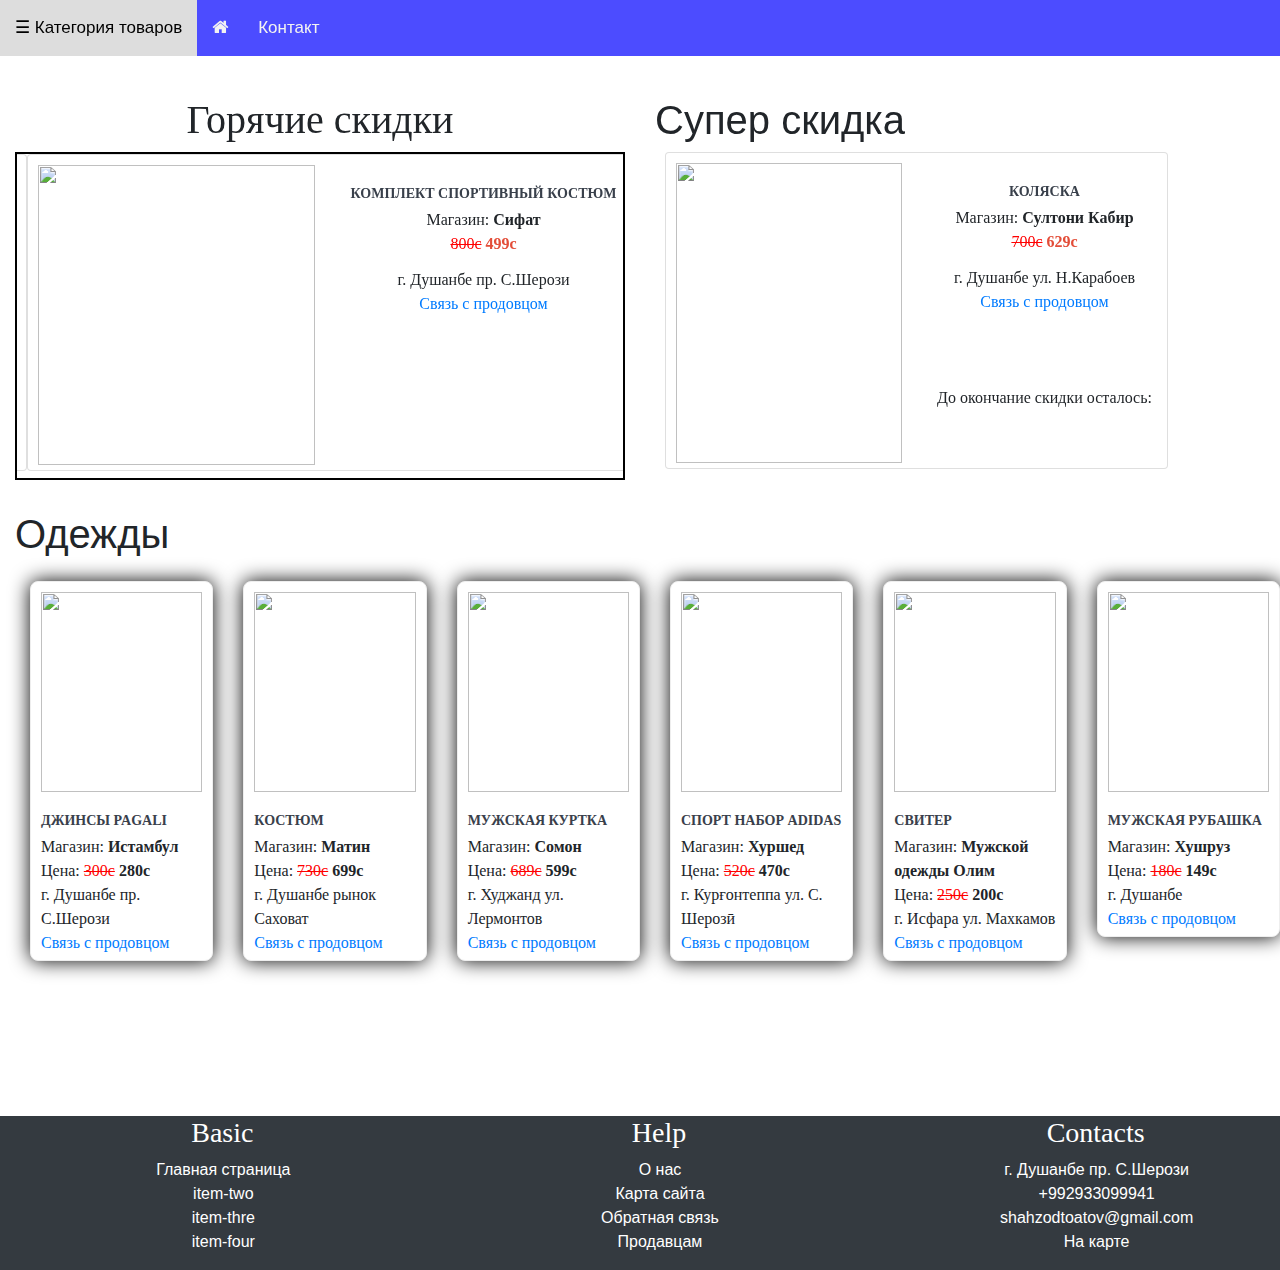
==== commit 27f7fd6b: "5" ====
--- a/index.html
+++ b/index.html
@@ -30,6 +30,7 @@
     </div> <!--sidenav-->
 
 <br><br><br><br>
+
 <div class="container-fluid">
 <div class="row">
     <div class="col-md-6">
@@ -183,15 +184,90 @@
 
 
 
-
-
-
-
-
-
-
-<!--Slider's second block-->
-<div class="col-md-4 second-slider">
+<!-- 
+<!DOCTYPE HTML>
+<html>
+<head>
+<meta name="viewport" content="width=device-width, initial-scale=1">
+<style>
+p {
+  text-align: center;
+  font-size: 60px;
+  margin-top:0px;
+}
+</style>
+</head>
+<body>
+
+<p id="demo"></p>
+
+<script>
+// дата до которого мы считаем
+var countDownDate = new Date("Nov 15, 2020 20:00:00").getTime();
+
+// обновить счётчик каждый 1 секунд
+var x = setInterval(function() {
+
+    // Возьмём сегоднечную дату
+    var now = new Date().getTime();
+    
+    //найдёт дистансию с сегоднечного числа до считаемого
+    var distance = countDownDate - now;
+    
+    // Калькулятор времени для день часы, минута, и секунда
+    var days = Math.floor(distance / (1000 * 60 * 60 * 24));
+    var hours = Math.floor((distance % (1000 * 60 * 60 * 24)) / (1000 * 60 * 60));
+    var minutes = Math.floor((distance % (1000 * 60 * 60)) / (1000 * 60));
+    var seconds = Math.floor((distance % (1000 * 60)) / 1000);
+    
+    // Выводить резултать в элемент с id="demo"
+    document.getElementById("demo").innerHTML = days + "d " + hours + "h "
+    + minutes + "m " + seconds + "s ";
+    
+    // Если день до которого должен был считать закончилось выводить timeout
+    if (distance < 0) {
+        clearInterval(x);
+        document.getElementById("demo").innerHTML = "EXPIRED";
+    }
+}, 1000);
+</script>
+
+</body>
+</html> -->
+
+
+<div class="col-md-5">
+    <h1> Супер скидка</h1>
+    <div class="card" id="super">
+        <div class="row">
+            <div class="card-img-row col-md-6">
+        <div class="card-img">
+            <img src="https://gde.ru/images/img_ru/474x354/50/43/5043f0f0791b76d75b5369abca0ab702.jpg"
+                alt="">
+        </div>
+    </div>
+    <div class="card-list-row col-md-6">
+        <div class="card-list">
+            <h3>Коляска</h3>
+            <p>Магазин: <b>Султони Кабир</b></p>
+            <div class="narx"><s class="price-number">700с</s> <b>629с</b></div>
+            <div class="address"><span>г. Душанбе </span><span>ул. Н.Карабоев</span></div>                    
+            <div class="seller-conn"><a href="tel:+992933099941">Связь с продовцом</a></div>
+            <br>
+            <br>
+            <br>
+            <p>До окончание скидки осталось: </p>
+            <h1 id="demo"></h1>
+            </div>
+        </div>
+        </div>
+    </div>
+</div>
+
+
+
+<!-- Slider's second block Работающий, временно закоментирован для эксперимента обратный счётчик -->
+<!-- <div class="col-md-4 second-slider">
         
     <h1>Горячие скидки</h1>
         <div class="slider ">
@@ -336,11 +412,11 @@
             </div>
 
           
-    </div> <!--slider-->
-</div>
-
-
-</div> <!--slider-->
+    </div> 
+</div> -->
+
+
+</div> <!--row-->
 </div>
 
 
--- a/style.css
+++ b/style.css
@@ -99,7 +99,7 @@
   transition: 1s ease-in-out;
   /* height: 50px; */
 }
-.card-img:hover{transform: scale(1.03);}
+/* .card-img:hover{transform: scale(1.03);} */
 
 .card-list {margin-top: 15px;}
 .card-list h3 {
@@ -122,7 +122,7 @@
   }
 
 
-  /* Slider --------------------------------------------------------------------------------------------------------------------------------------------*/
+  /* Slider -------------------------------------------------------------------------------------------------------------------------------------------*/
 .slider {
     position: relative;
     overflow: hidden;
@@ -294,4 +294,44 @@
 
 .second-slider{
   margin-left: 100px;
-}+}
+
+.timer{
+  width: 100%;
+  /* height: 400px; */
+
+}
+
+.product-items{
+  box-shadow: 0 0 20px black;
+}
+
+
+
+
+
+
+
+
+
+
+
+
+
+
+
+
+
+
+
+
+
+
+
+
+
+
+
+
+
+
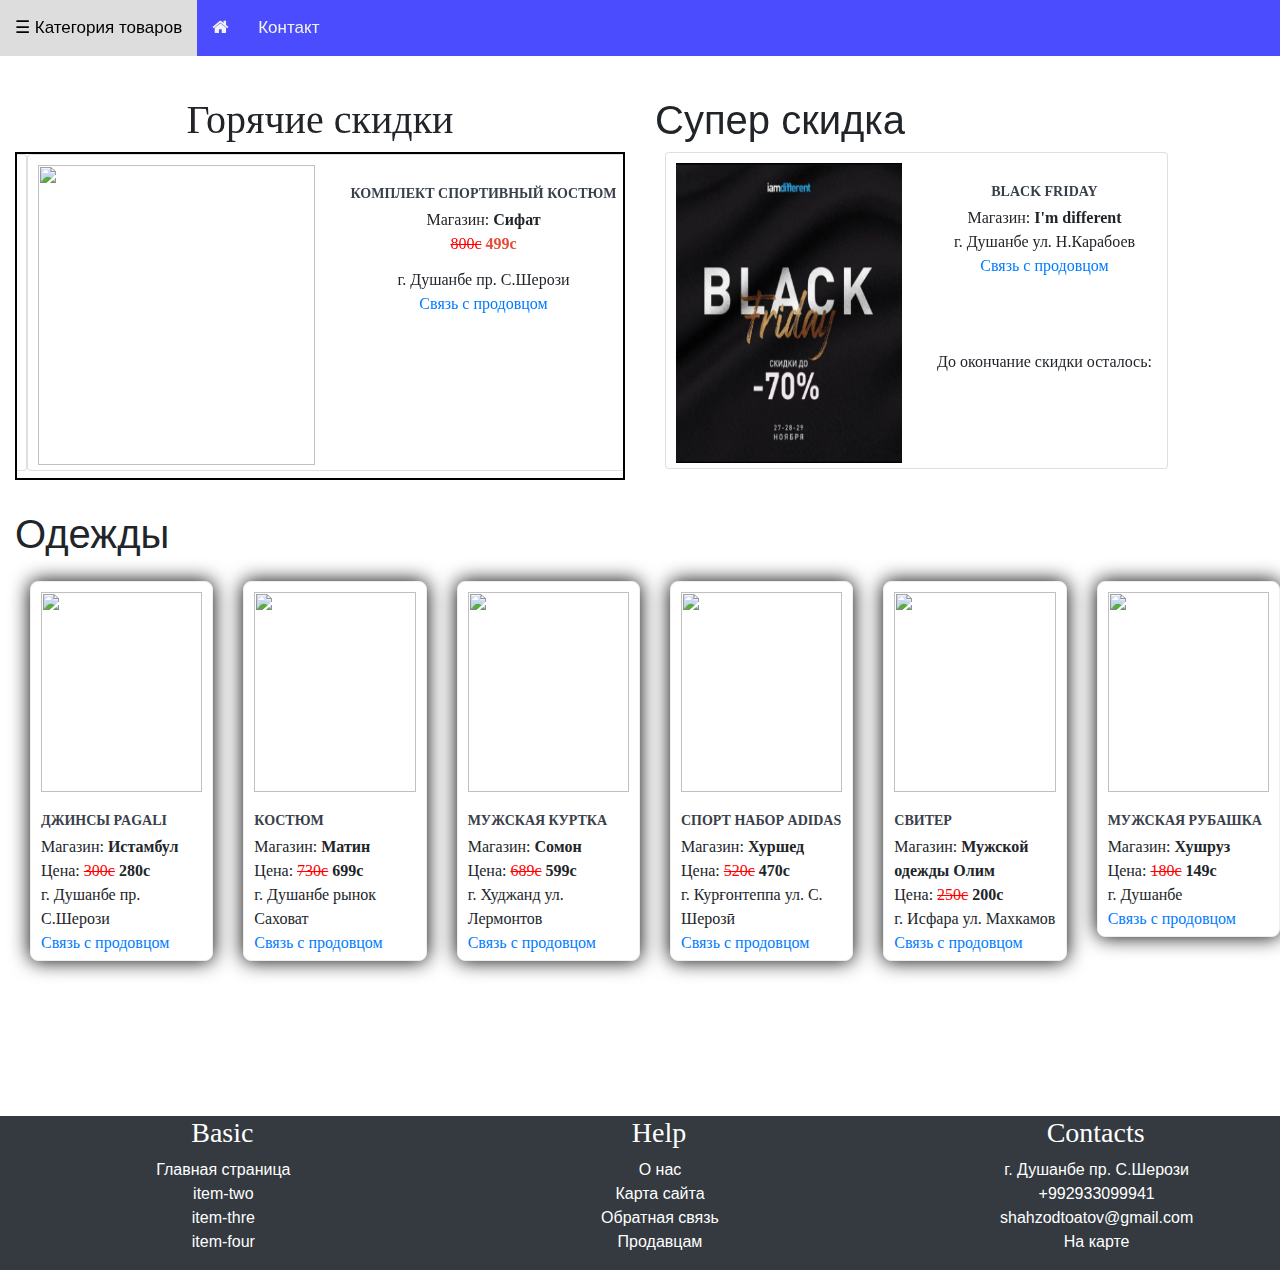
==== commit 9cc2dcf3: "7" ====
--- a/index.html
+++ b/index.html
@@ -242,22 +242,21 @@
         <div class="row">
             <div class="card-img-row col-md-6">
         <div class="card-img">
-            <img src="https://gde.ru/images/img_ru/474x354/50/43/5043f0f0791b76d75b5369abca0ab702.jpg"
-                alt="">
+            <img src="./img.PNG"
+                 alt="">
         </div>
     </div>
     <div class="card-list-row col-md-6">
         <div class="card-list">
-            <h3>Коляска</h3>
-            <p>Магазин: <b>Султони Кабир</b></p>
-            <div class="narx"><s class="price-number">700с</s> <b>629с</b></div>
+            <h3>Black Friday</h3>
+            <p>Магазин: <b>I'm different</b></p>
             <div class="address"><span>г. Душанбе </span><span>ул. Н.Карабоев</span></div>                    
             <div class="seller-conn"><a href="tel:+992933099941">Связь с продовцом</a></div>
             <br>
             <br>
             <br>
             <p>До окончание скидки осталось: </p>
-            <h1 id="demo"></h1>
+            <h1 id="super-time"></h1>
             </div>
         </div>
         </div>
